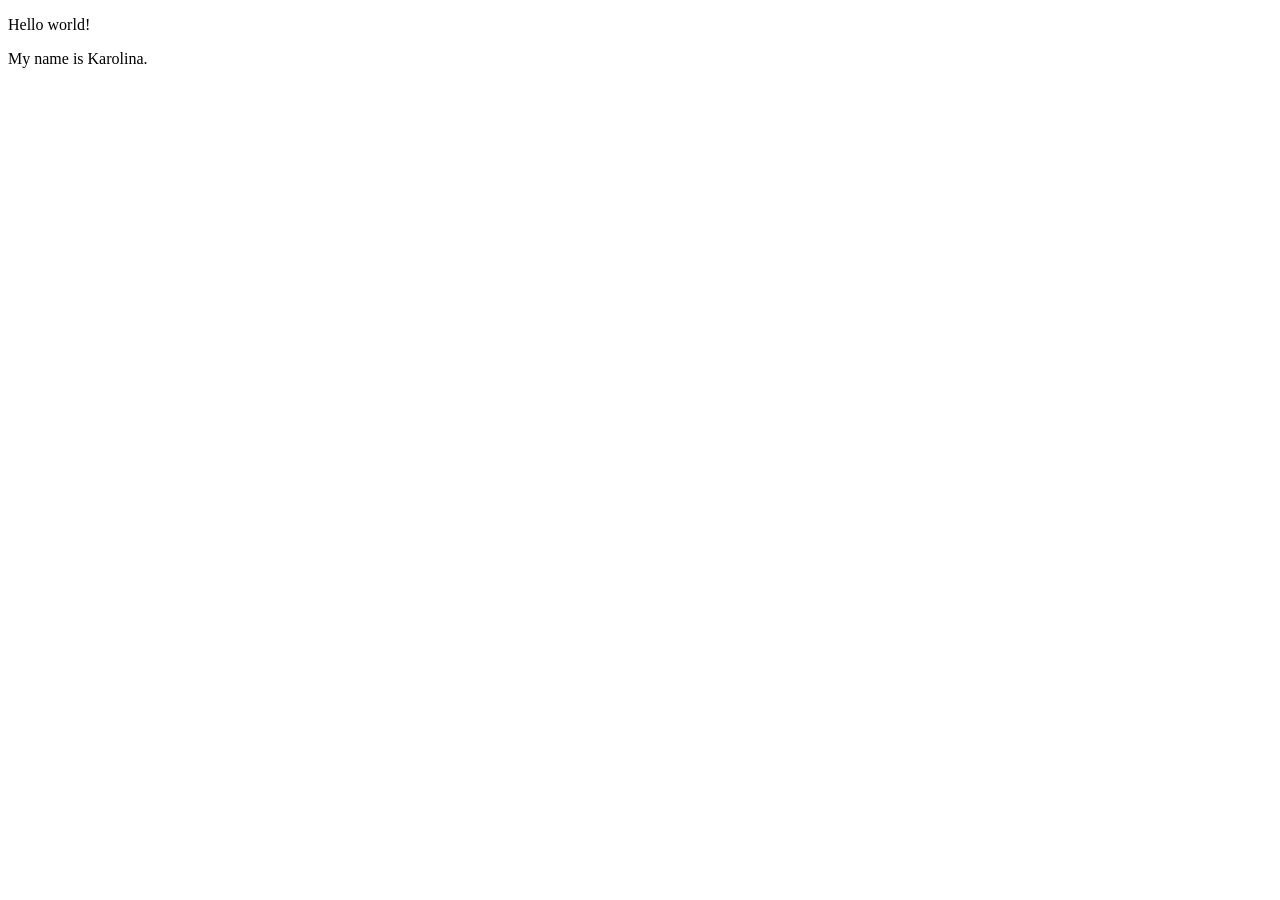
==== index.html @ 4524148c "Add files via upload" ====
<!DOCTYPE html>
<html lang="en">
<meta charset="UTF-8">
<title>Page Title</title>
<meta name="viewport" content="width=device-width,initial-scale=1">
<link rel="stylesheet" href="">
<style>
</style>
<script src=""></script>


	<!--- Code above this line will not be displayed on the browser --> 

	<body>

		<p> Hello world! </p>
		<p> My name is Karolina. </p>

	</body>

</html>
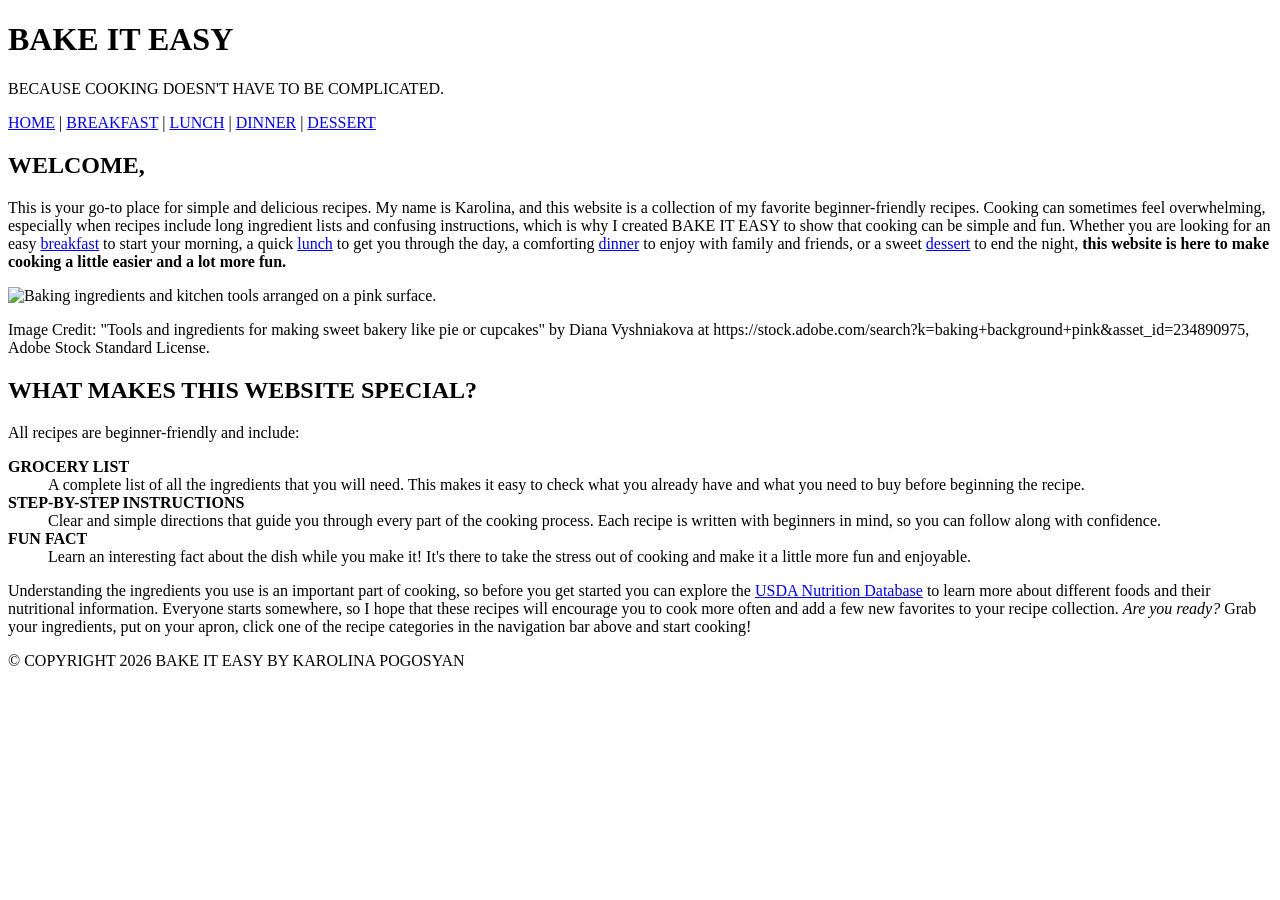
==== commit d475010e: "Add files via upload" ====
--- a/index.html
+++ b/index.html
@@ -1,21 +1,84 @@
-<!DOCTYPE html>
-<html lang="en">
-<meta charset="UTF-8">
-<title>Page Title</title>
-<meta name="viewport" content="width=device-width,initial-scale=1">
-<link rel="stylesheet" href="">
-<style>
-</style>
-<script src=""></script>
-
-
-	<!--- Code above this line will not be displayed on the browser --> 
-
-	<body>
-
-		<p> Hello world! </p>
-		<p> My name is Karolina. </p>
-
-	</body>
-
-</html>
+<!DOCTYPE html>
+<html lang="en">
+<meta charset="UTF-8">
+
+<head>
+    <title>BAKE IT EASY</title>
+    <link rel="stylesheet" href="css/stylesheet.css">
+</head>
+
+<body>
+
+    <header>
+        <h1>BAKE IT EASY</h1>
+        <p>BECAUSE COOKING DOESN'T HAVE TO BE COMPLICATED.</p>
+    </header>
+
+    <nav>
+        <a href="index.html">HOME</a> |
+        <a href="breakfast/breakfast.html">BREAKFAST</a> |
+        <a href="lunch/lunch.html">LUNCH</a> |
+        <a href="dinner/dinner.html">DINNER</a> |
+        <a href="dessert/dessert.html">DESSERT</a>
+    </nav>
+
+    <main>
+	
+        <section>
+		<article>
+            <h2>WELCOME,</h2>
+			<p>
+				This is your go-to place for simple and delicious recipes. My name is Karolina, and this website is a collection of my favorite 
+				beginner-friendly recipes. Cooking can sometimes feel overwhelming, especially when recipes include long ingredient lists and 
+				confusing instructions, which is why I created BAKE IT EASY to show that cooking can be simple and fun. Whether you are looking for an easy
+				<a href="breakfast/breakfast.html">breakfast</a> to start your morning, a quick
+				<a href="lunch/lunch.html">lunch</a> to get you through the day, a comforting
+				<a href="dinner/dinner.html">dinner</a> to enjoy with family and friends, or a sweet
+				<a href="dessert/dessert.html">dessert</a> to end the night, <strong>this website is here to make cooking a little easier and a lot more fun.</strong>
+			</p>
+            <img src="images/home.jpg" alt="Baking ingredients and kitchen tools arranged on a pink surface." width="500">
+			<p>
+				Image Credit: "Tools and ingredients for making sweet bakery like pie or cupcakes" by Diana Vyshniakova 
+				at https://stock.adobe.com/search?k=baking+background+pink&asset_id=234890975, Adobe Stock Standard License.
+			</p>
+		</article>
+
+        <article>
+            <h2>WHAT MAKES THIS WEBSITE SPECIAL?</h2>
+            <p>All recipes are beginner-friendly and include:</p>
+			<dl>
+				<dt><strong>GROCERY LIST</strong></dt>
+				<dd>
+					A complete list of all the ingredients that you will need. 
+					This makes it easy to check what you already have and what you need to buy before beginning the recipe.
+				</dd>
+
+				<dt><strong>STEP-BY-STEP INSTRUCTIONS</strong></dt>
+				<dd>
+					Clear and simple directions that guide you through every part of the cooking process.
+					Each recipe is written with beginners in mind, so you can follow along with confidence.
+				</dd>
+
+				<dt><strong>FUN FACT</strong></dt>
+				<dd>
+					Learn an interesting fact about the dish while you make it!
+					It's there to take the stress out of cooking and make it a little more fun and enjoyable.
+				</dd>
+			</dl>
+			<p>
+				Understanding the ingredients you use is an important part of cooking, so before you get started you can explore the 
+				<a href="https://fdc.nal.usda.gov/">USDA Nutrition Database</a> to learn more about different foods and their nutritional information. 
+				Everyone starts somewhere, so I hope that these recipes will encourage you to cook more often and add a few new favorites to your recipe collection.
+				<i>Are you ready?</i> Grab your ingredients, put on your apron, click one of the recipe categories in the navigation bar above and start cooking!
+			</p>
+        </article>
+		</section>
+
+    </main>
+	
+    <footer>
+        <p>&copy; COPYRIGHT 2026 BAKE IT EASY BY KAROLINA POGOSYAN</p>
+    </footer>
+	
+</body>
+</html>
